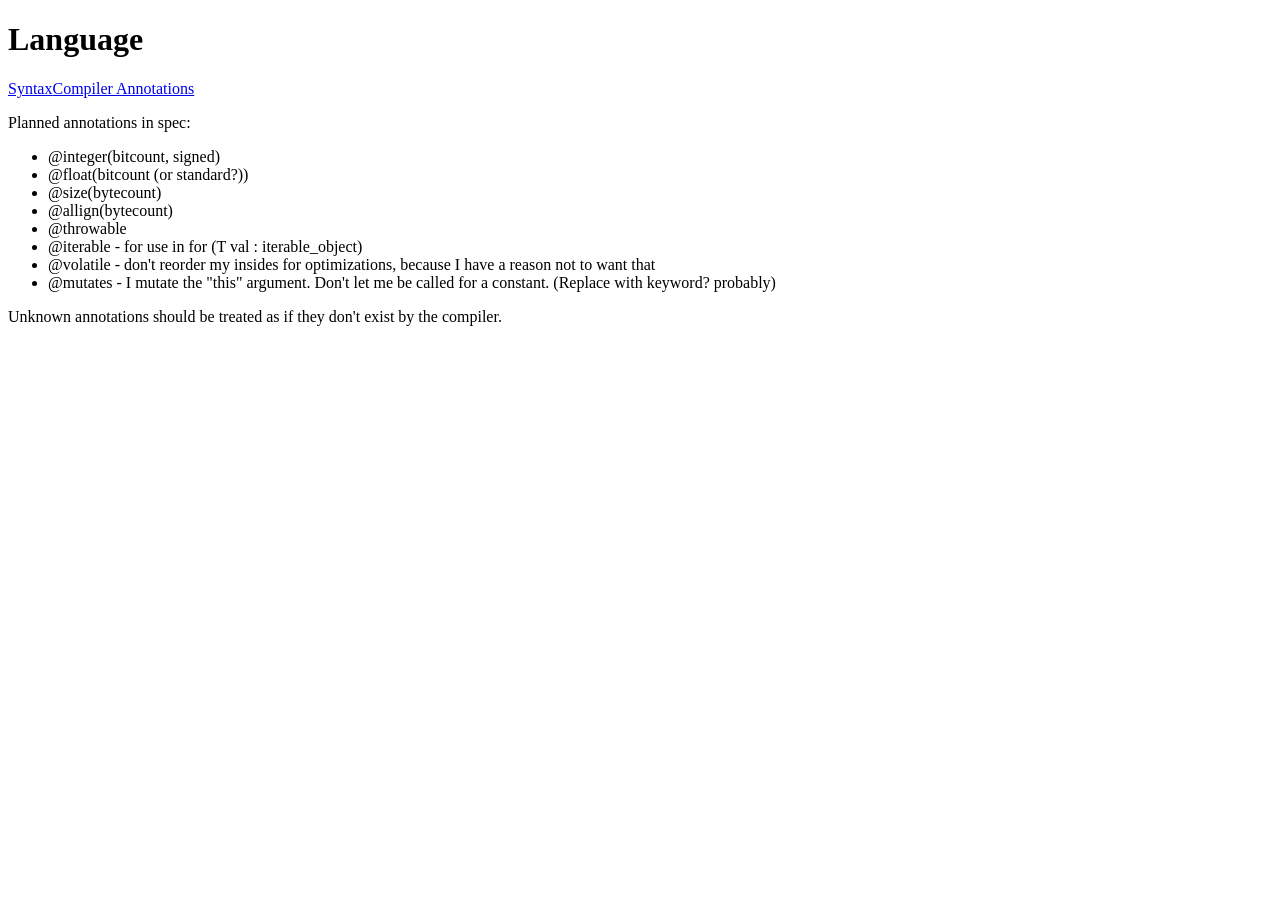
==== docs/language-specification/annotations/annotations.html @ ba4691b4 "Added basic documentation/design goals Added very rudimentary design goals and specification. Nothin" ====
<!DOCTYPE html>
<html lang="en">
<head>
    <meta charset="UTF-8">
    <meta name="viewport" content="width=device-width, initial-scale=1.0">
    <title>Language - Annotations</title>
    <link rel="stylesheet" href="/style.css">
</head>
<body>
    <h1>Language</h1>
    <nav><a href="/syntax/syntax.html">Syntax</a><a href="/annotations/annotations.html">Compiler Annotations</a></nav>
    <p>Planned annotations in spec:</p>
    <ul>
        <li><span class="mono">@integer(bitcount, signed)</span></li>
        <li><span class="mono">@float(bitcount (or standard?))</span></li>
        <li><span class="mono">@size(bytecount)</span></li>
        <li><span class="mono">@allign(bytecount)</span></li>
        <li><span class="mono">@throwable</span></li>
        <li><span class="mono">@iterable</span> - for use in <span class="mono">for (T val : iterable_object)</span></li>
        <li><span class="mono">@volatile</span> - don't reorder my insides for optimizations, because I have a reason not to want that</li>
        <li><span class="mono">@mutates</span> - I mutate the "this" argument. Don't let me be called for a constant. (Replace with keyword? probably)</li>
    </ul>
    <p>Unknown annotations should be treated as if they don't exist by the compiler.</p>
</body>
</html>
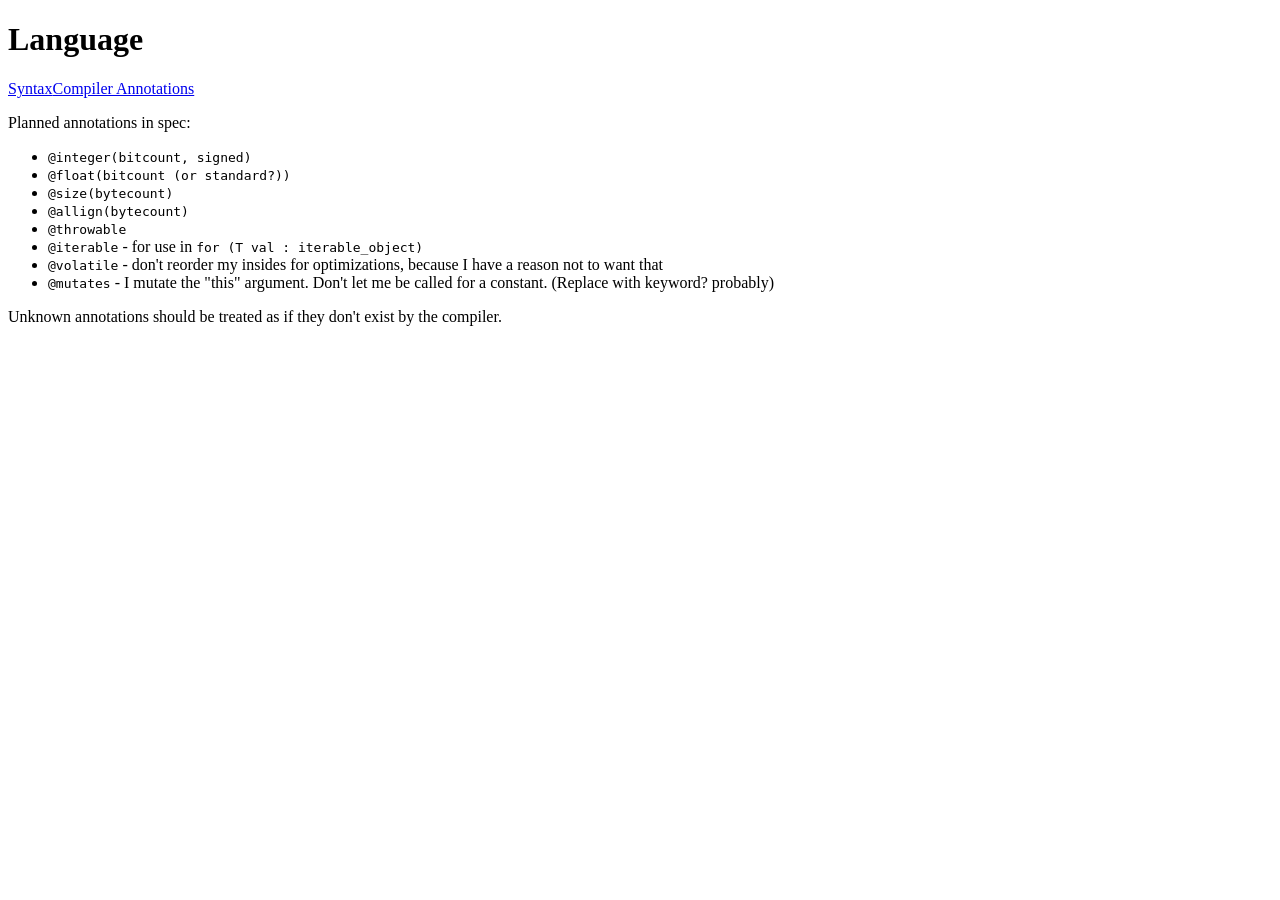
==== commit ecca1216: "Really fixed links now PSA: Don't try to deal with absolute domain linked links, because altimer33.g" ====
--- a/docs/language-specification/annotations/annotations.html
+++ b/docs/language-specification/annotations/annotations.html
@@ -4,11 +4,11 @@
     <meta charset="UTF-8">
     <meta name="viewport" content="width=device-width, initial-scale=1.0">
     <title>Language - Annotations</title>
-    <link rel="stylesheet" href="/style.css">
+    <link rel="stylesheet" href="../style.css">
 </head>
 <body>
     <h1>Language</h1>
-    <nav><a href="/syntax/syntax.html">Syntax</a><a href="/annotations/annotations.html">Compiler Annotations</a></nav>
+    <nav><a href="../syntax/syntax.html">Syntax</a><a href="../annotations/annotations.html">Compiler Annotations</a></nav>
     <p>Planned annotations in spec:</p>
     <ul>
         <li><span class="mono">@integer(bitcount, signed)</span></li>
--- a/docs/language-specification/style.css
+++ b/docs/language-specification/style.css
@@ -0,0 +1,3 @@
+.mono {
+    font-family: monospace;
+}
